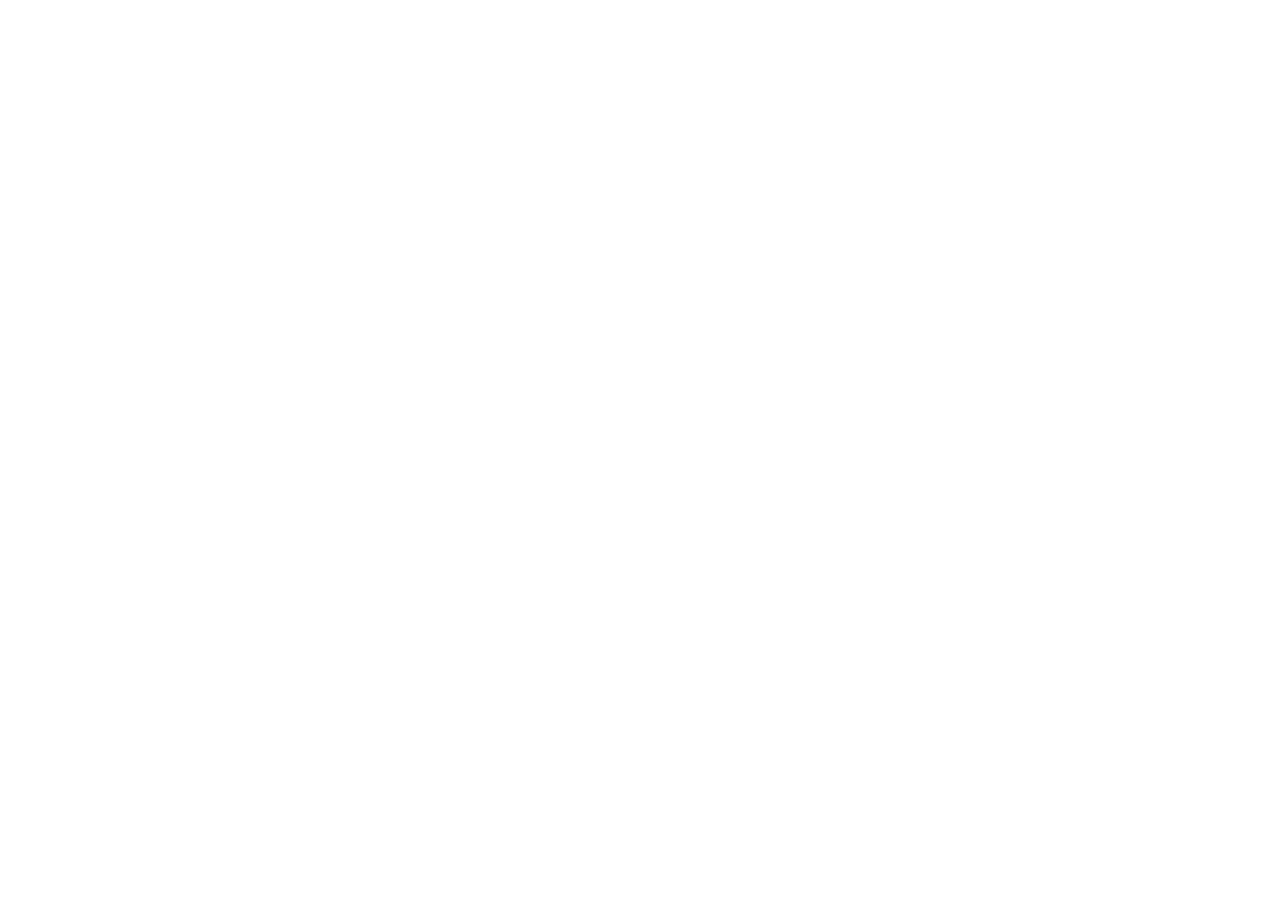
==== pages/main.html @ 1208b979 "updated base project" ====
<!DOCTYPE html>
<html lang="en">
<head>
    <meta charset="UTF-8">
    <meta http-equiv="X-UA-Compatible" content="IE=edge">
    <meta name="viewport" content="width=device-width, initial-scale=1.0">
    <title>GeekStore - Main</title>
    <link rel="icon" href="./assets/img/favicon.ico">

    <link rel="stylesheet" href="../assets/css/base.css">
</head>
<body>
    <header>

    </header>

    <main>

    </main>
    <footer>

    </footer>
</body>
</html>
---- assets/css/base.css ----
@import url("reset.css");
@import url('https://fonts.googleapis.com/css2?family=Roboto:wght@400;500;700&display=swap');

:root{
    --bkg-primary: #1F2937;
    --bkg-secondary: #3882F6;
    --bkg-light: #E5E7EB;
    
    --text-primary: #F9FAF8;
    --text-secondary: #E5E7EB;
    --text-dark: #1F2937;
    --font: "Roboto";

    --fs-lg: 48px;
    --fs-md: 36px;
    --fs-rg: 24px;
    --fs-sm: 18px;
    --wght-normal: 400;
    --wght-bold: 500;
    --wght-extra-bold: 700;
}

body{
    font-family: var(--font), sans-serif;
}
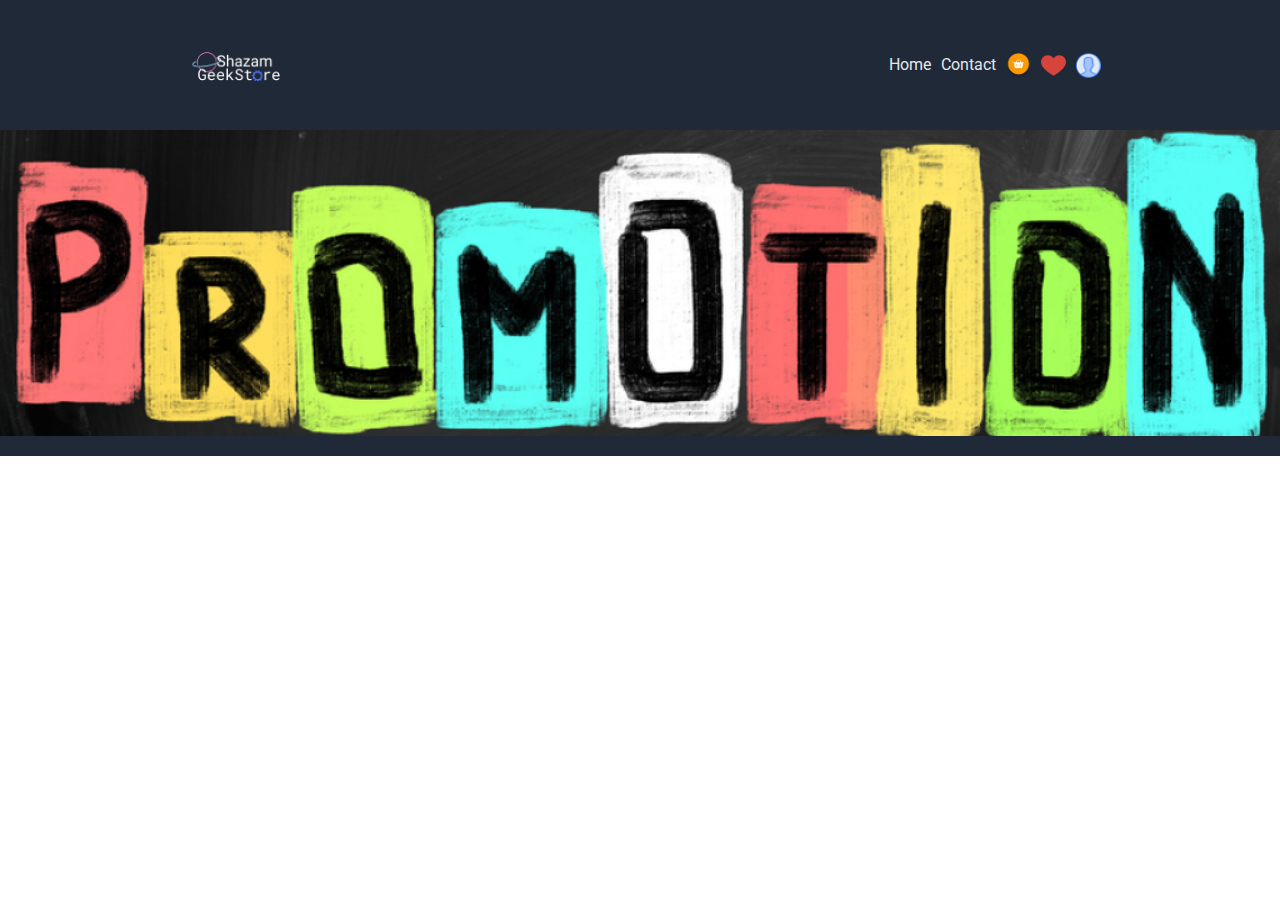
==== commit 0ddcf633: "main page header" ====
--- a/pages/main.html
+++ b/pages/main.html
@@ -1,19 +1,50 @@
 <!DOCTYPE html>
 <html lang="en">
+
 <head>
     <meta charset="UTF-8">
     <meta http-equiv="X-UA-Compatible" content="IE=edge">
     <meta name="viewport" content="width=device-width, initial-scale=1.0">
     <title>GeekStore - Main</title>
     <link rel="icon" href="./assets/img/favicon.ico">
-
+    <link rel="stylesheet" href="../assets/fontawesome-free-6.3.0-web/svgs/solid/4.svg">
     <link rel="stylesheet" href="../assets/css/base.css">
 </head>
+
 <body>
-    <header>
-
+    <header class="hero-section">
+        <nav class="navbar">
+            <img src="../assets/img/logo.png" alt="logo image" />
+            <ul>
+                <li>
+                    <a href="../pages/main.html">
+                        Home
+                    </a>
+                </li>
+                <li>
+                    <a href="#">
+                        Contact
+                    </a>
+                </li>
+                <li>
+                    <a href="#">
+                       <div class="icon-1"></div>
+                    </a>
+                </li>
+                <li>
+                    <a href="#">
+                        <div class="icon-2"></div>
+                     </a>
+                </li>
+                <li>
+                    <a href="#">
+                        <div class="icon-3"></div>
+                     </a>
+                </li>
+            </ul>
+        </nav>
+        <img src="../assets/img/promotion.png" />
     </header>
-
     <main>
 
     </main>
@@ -21,4 +52,5 @@
 
     </footer>
 </body>
+
 </html>--- a/assets/css/base.css
+++ b/assets/css/base.css
@@ -1,5 +1,10 @@
 @import url("reset.css");
 @import url('https://fonts.googleapis.com/css2?family=Roboto:wght@400;500;700&display=swap');
+@import url("../css/components/Header/header.css");
+@import url("../css/components/Categories/categories.css");
+@import url("../css/components/Quote/quote.css");
+@import url("../css/components/Signup/signup.css");
+@import url("../css/components/Footer/footer.css");
 
 :root{
     --bkg-primary: #1F2937;
